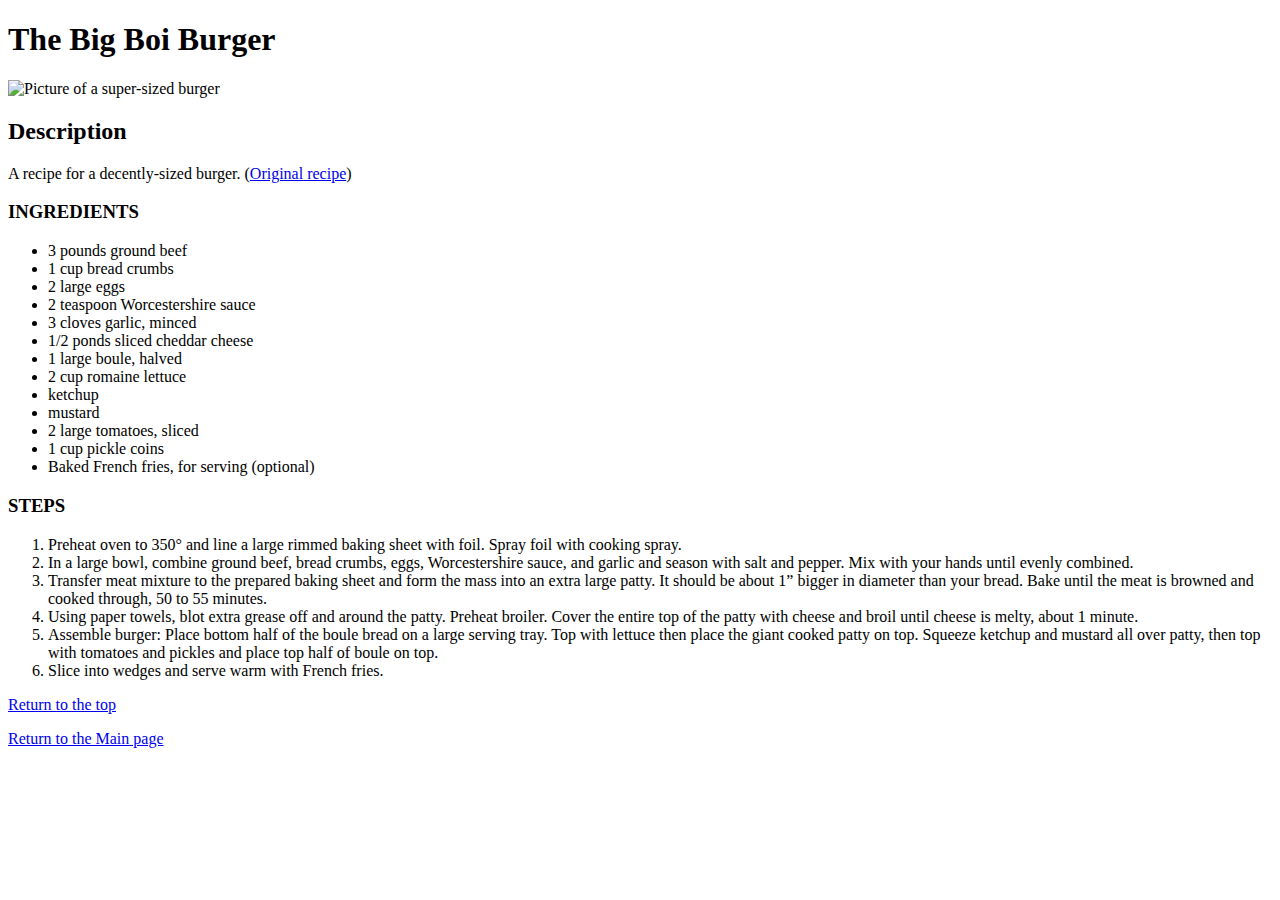
==== recipes/burger.html @ 881cfcb8 "Add burger recipe burger.html" ====
<!DOCTYPE html>
<html>
    <head>
        <title>The Big Boi Burger recipe</title>
    </head>
    <body>
        <main>
            <h1>The Big Boi Burger</h1>

            <img src="https://th-thumbnailer.cdn-si-edu.com/LBW2MNeST7BmzHmbqSap3hKa7VE=/1000x750/filters:no_upscale()/https://tf-cmsv2-smithsonianmag-media.s3.amazonaws.com/filer/c4/c6/c4c66dc0-3b8a-428f-96de-8023e9b72287/burger_with_bun.jpg" alt="Picture of a super-sized burger">

            <h2>Description</h2>
            <p>A recipe for a decently-sized burger. (<a href="https://www.delish.com/cooking/recipe-ideas/recipes/a51926/giant-party-cheeseburger-recipe/">Original recipe</a>)</p>

            <h3>INGREDIENTS</h3>

            <ul>
                <li>3 pounds ground beef</li>
                <li>1 cup bread crumbs</li>
                <li>2 large eggs</li>
                <li>2 teaspoon Worcestershire sauce</li>
                <li>3 cloves garlic, minced</li>
                <li>1/2 ponds sliced cheddar cheese</li>
                <li>1 large boule, halved</li>
                <li>2 cup romaine lettuce</li>
                <li>ketchup</li>
                <li>mustard</li>
                <li>2 large tomatoes, sliced</li>
                <li>1 cup pickle coins</li>
                <li>Baked French fries, for serving (optional)</li>
            </ul>

            <h3>STEPS</h3>

            <ol>
                <li>Preheat oven to 350° and line a large rimmed baking sheet with foil. Spray foil with cooking spray.</li>
                <li>In a large bowl, combine ground beef, bread crumbs, eggs, Worcestershire sauce, and garlic and season with salt and pepper. Mix with your hands until evenly combined.</li>
                <li>Transfer meat mixture to the prepared baking sheet and form the mass into an extra large patty. It should be about 1” bigger in diameter than your bread. Bake until the meat is browned and cooked through, 50 to 55 minutes.</li>
                <li>Using paper towels, blot extra grease off and around the patty. Preheat broiler. Cover the entire top of the patty with cheese and broil until cheese is melty, about 1 minute.</li>
                <li>Assemble burger: Place bottom half of the boule bread on a large serving tray. Top with lettuce then place the giant cooked patty on top. Squeeze ketchup and mustard all over patty, then top with tomatoes and pickles and place top half of boule on top.</li>
                <li>Slice into wedges and serve warm with French fries.</li>
            </ol>

            <p><a href="burger.html">Return to the top</a></p>
            <p><a href="../index.html">Return to the Main page</a></p>

        </main>
    </body>
</html>
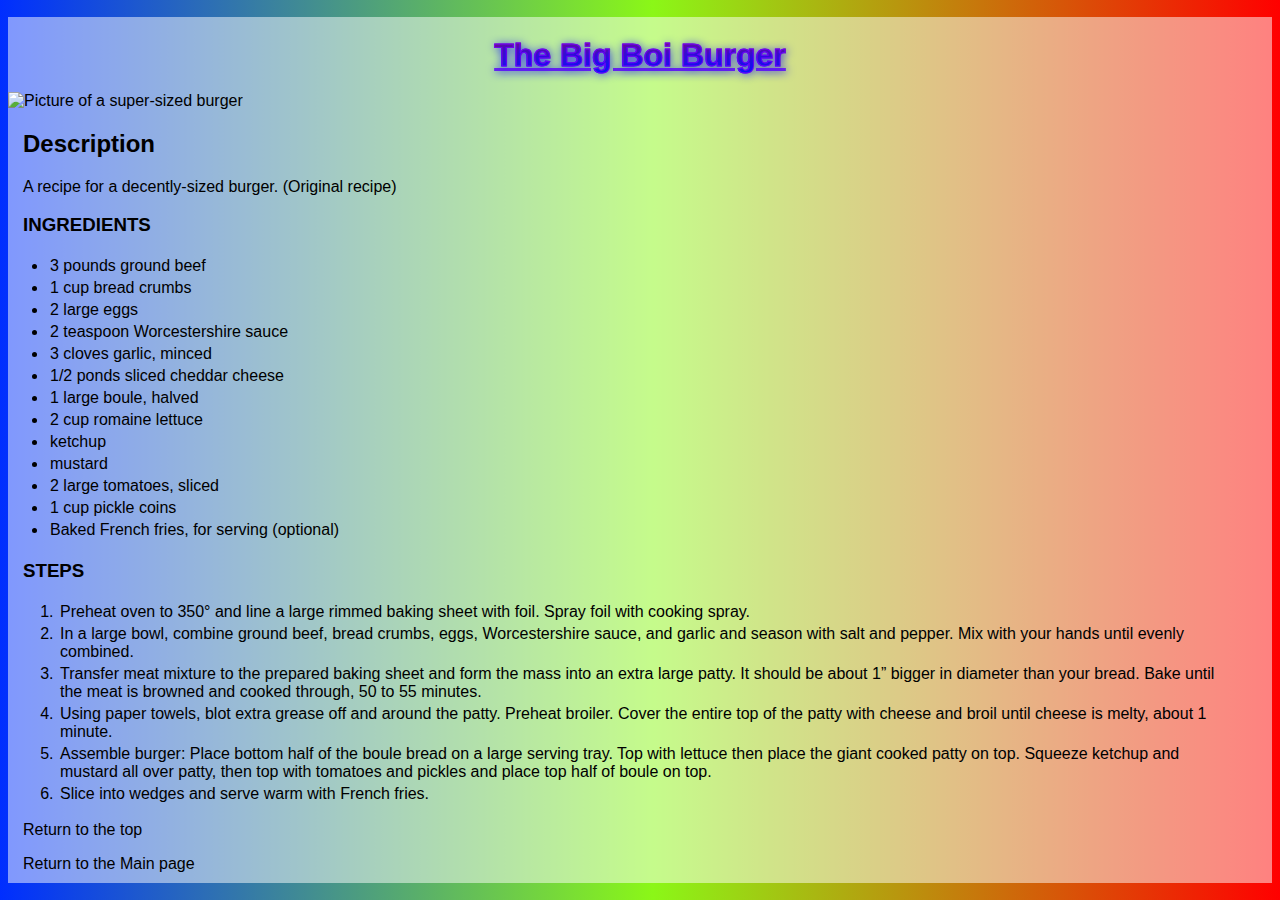
==== commit f813cd3c: "Add styling style.css" ====
--- a/recipes/burger.html
+++ b/recipes/burger.html
@@ -1,11 +1,12 @@
 <!DOCTYPE html>
 <html>
     <head>
+        <link rel="stylesheet" href="../style.css">
         <title>The Big Boi Burger recipe</title>
     </head>
     <body>
         <main>
-            <h1>The Big Boi Burger</h1>
+            <h1><a href="../index.html">The Big Boi Burger</a></h1>
 
             <img src="https://th-thumbnailer.cdn-si-edu.com/LBW2MNeST7BmzHmbqSap3hKa7VE=/1000x750/filters:no_upscale()/https://tf-cmsv2-smithsonianmag-media.s3.amazonaws.com/filer/c4/c6/c4c66dc0-3b8a-428f-96de-8023e9b72287/burger_with_bun.jpg" alt="Picture of a super-sized burger">
 
--- a/style.css
+++ b/style.css
@@ -0,0 +1,76 @@
+* {
+    font-family: -apple-system, BlinkMacSystemFont, 'Segoe UI', Roboto, Oxygen, Ubuntu, Cantarell, 'Open Sans', 'Helvetica Neue', sans-serif, cursive;
+}
+
+h1 {
+    padding-top: 20px;
+    font-family:monospace ;
+    text-align: center;
+    background-image: linear-gradient(180deg, #ff0000fd, #001aff);
+    text-shadow:1px 1px 10px rgb(13, 8, 255);
+    -webkit-text-stroke: 1px rgba(119, 0, 255, 0.596) ;
+    -webkit-background-clip: text;
+    -webkit-text-fill-color: transparent;
+}
+
+h2, h3, h4 {
+    padding-left: 15px;
+}
+
+p {
+    padding-left: 15px;
+}
+
+p:last-of-type{
+    padding-bottom: 10px;
+}
+
+body {
+    background: linear-gradient(90deg, rgba(0,46,255,1) 0%, rgba(139,247,23,1) 51%, rgba(255,0,0,1) 100%);
+
+}
+
+img {
+    height: 200px;
+    width: auto;
+}
+
+main {
+    background: hsl(1, 100%, 100%, 50%);
+}
+
+ol {
+    padding-left: 50px;
+    padding-right: 50px;
+}
+
+li {
+    padding: 2px;
+}
+
+ul a {
+    text-decoration: none;
+    color: black;
+}
+
+p a {
+    text-decoration: none;
+    color: black;
+}
+
+p a:hover {
+    color: blue;
+    text-decoration: underline;
+    background: hsl(1, 100%, 100%, 50%);
+}
+
+.reference:hover, .reference a:hover {
+    color: red;
+    text-decoration: underline;
+    font-size: x-large;
+    font-weight: bold;
+}
+
+.big-boi {
+    height: 350px;
+}